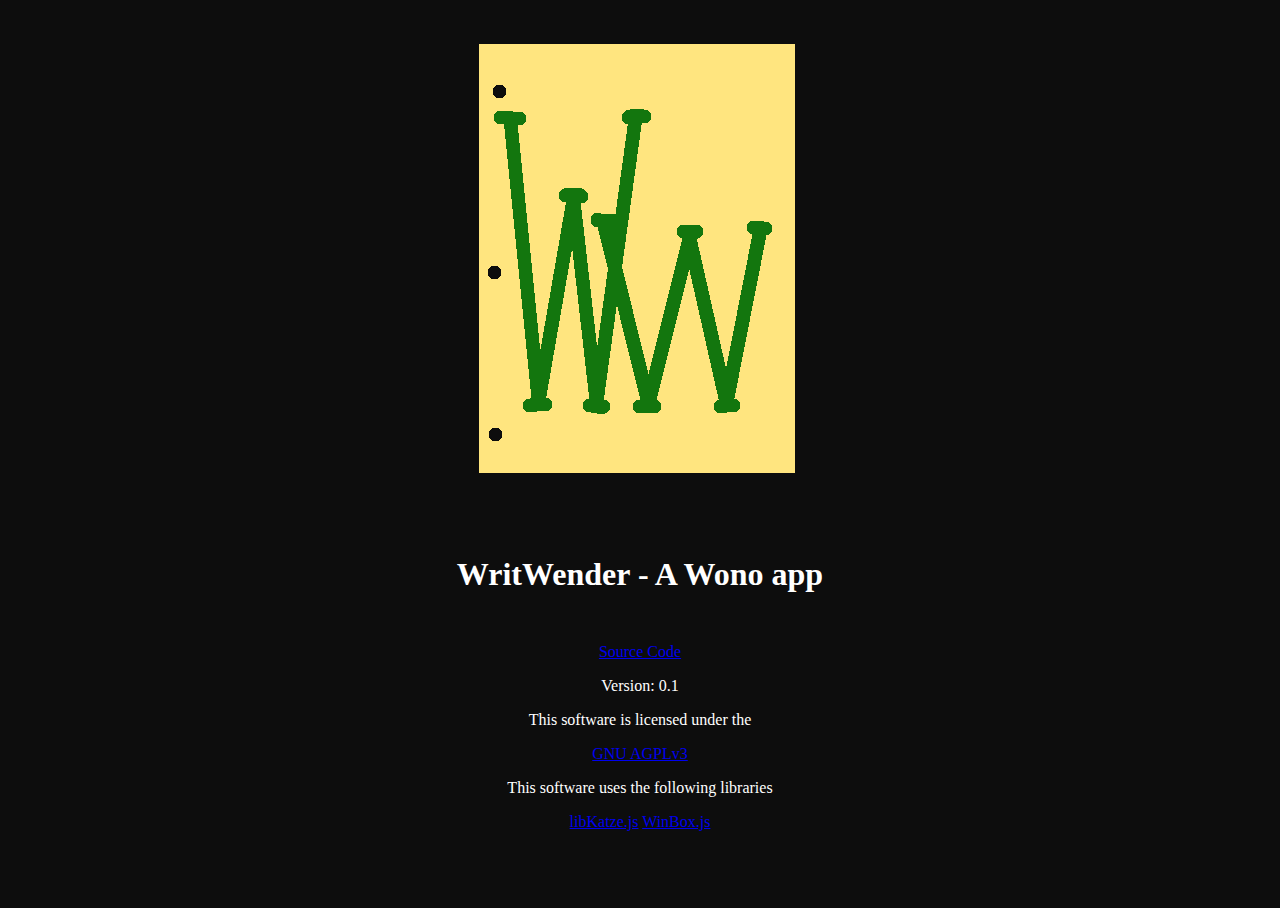
==== about.html @ 0825d7a0 "0.1" ====
<!DOCTYPE html>
<html>
    <head>
        <script type="text/javascript" src="libkatze.js"></script>
        <link rel="stylesheet" href="wender.ui.css"></link>
        <style>
            body {
                text-align: center;
            }
        </style>
    </head>
    <body>
        <img src="writwender.png">
        <h1>
            <p>WritWender - A Wono app<p>
        </h1>
            <br/>
        <a href="https://github.com/TimeTimTom85/writwender" target="_blank">Source Code</a>
        <p>Version: 0.1</p>
        <p>This software is licensed under the </p><a href="https://www.gnu.org/licenses/agpl-3.0.html" target="_blank">GNU AGPLv3</a>
        <p>This software uses the following libraries</p>
        <a href="https://github.com/TimeTimTom85/libkatze.js" target="_blank">libKatze.js</a>
        <a href="https://github.com/nextapps-de/winbox" target="_blank">WinBox.js</a>
    </body>
</html>
---- wender.ui.css ----
html {
    height: 100%;
    width: auto;
}
                
body {
    background-color: #0d0d0d;
    color: #ffffff;
    font-family: 'opensans_regular';
    height: 100%;
    width: auto;
}	

writ-fileRow {
    justify-content: left;
}

#filename {
    background-color: black;
    color: white;
    border: none;
}

button {
    background-color: black; 
    color: white;
    border-radius: 5px;
    border: none;
    transition-duration: 0.1s;
    height: 20px;
    width: 100px;
    justify-content: left;
}

button:hover {
    background-color: white;
    color: black;
    display: inline-block;
    cursor: pointer;
}

#writ-editor {
    background-color: #0d0d0d;
    height: 100%;
    width: 100%;
}

#editor {
    background-color: black;
    color: #ffffff;
    border: none;
    height: 100%;
    width: 100%;
}
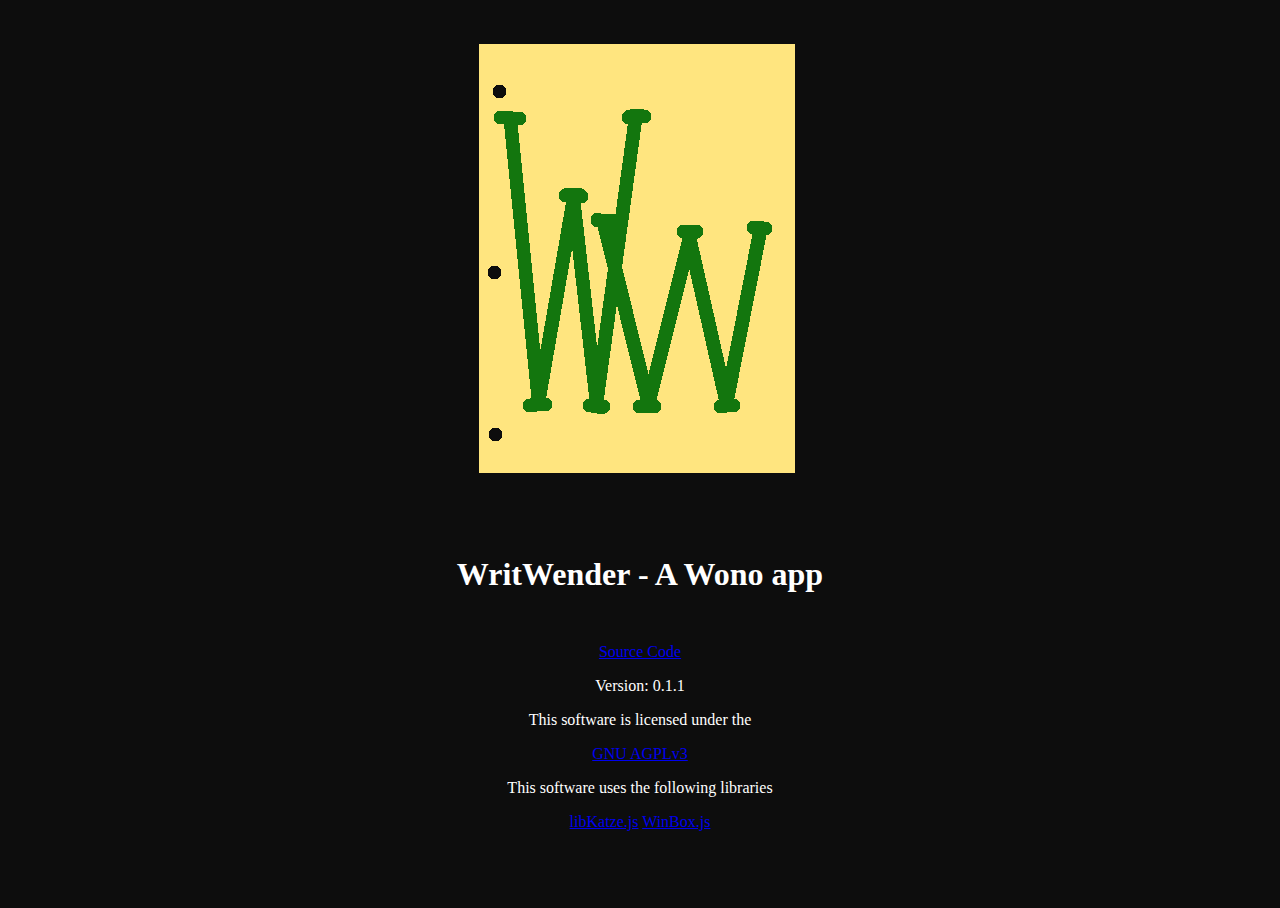
==== commit 9d8adf5d: "Change version to 0.1.1" ====
--- a/about.html
+++ b/about.html
@@ -1,7 +1,6 @@
 <!DOCTYPE html>
 <html>
     <head>
-        <script type="text/javascript" src="libkatze.js"></script>
         <link rel="stylesheet" href="wender.ui.css"></link>
         <style>
             body {
@@ -16,7 +15,7 @@
         </h1>
             <br/>
         <a href="https://github.com/TimeTimTom85/writwender" target="_blank">Source Code</a>
-        <p>Version: 0.1</p>
+        <p>Version: 0.1.1</p>
         <p>This software is licensed under the </p><a href="https://www.gnu.org/licenses/agpl-3.0.html" target="_blank">GNU AGPLv3</a>
         <p>This software uses the following libraries</p>
         <a href="https://github.com/TimeTimTom85/libkatze.js" target="_blank">libKatze.js</a>
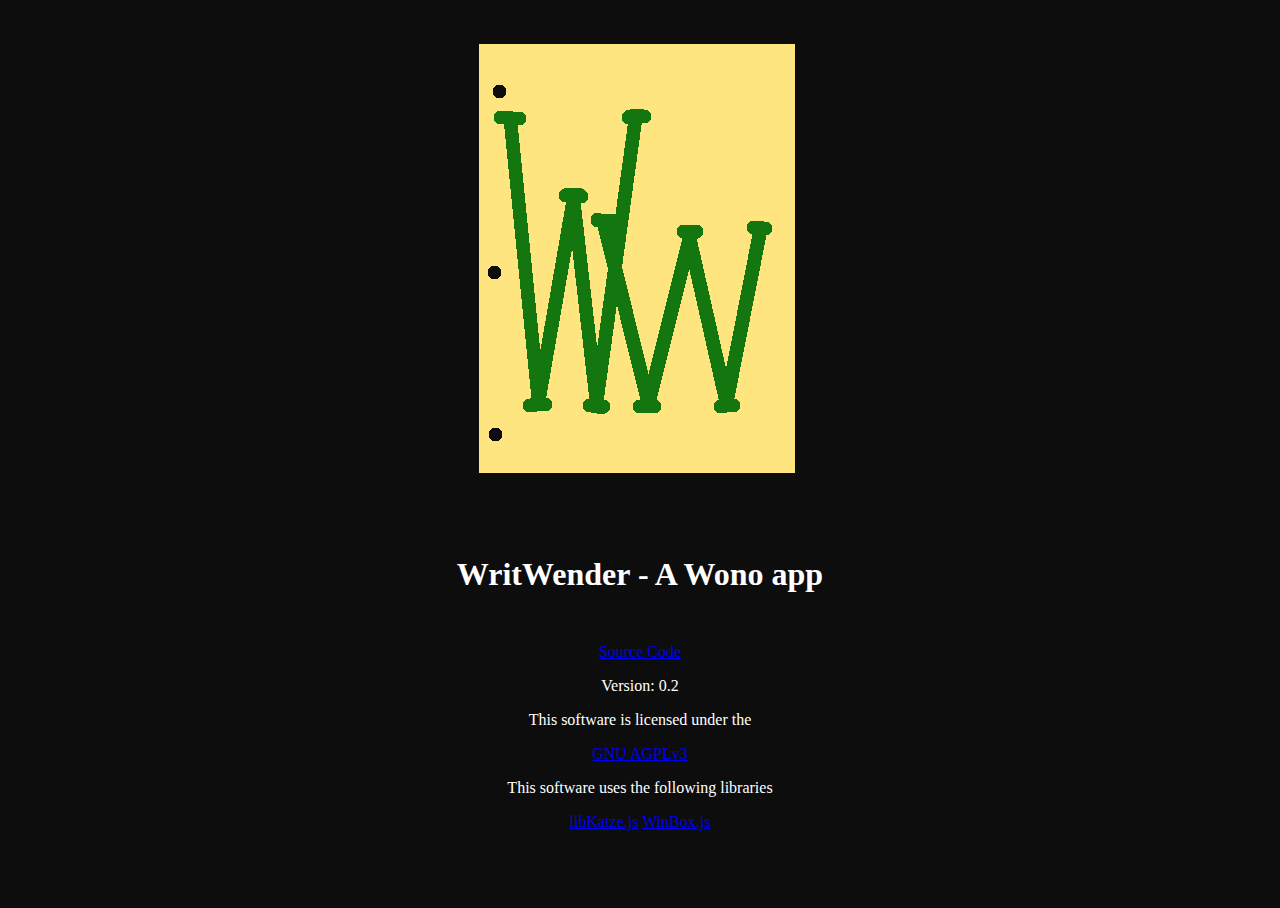
==== commit b2f95b85: "0.2" ====
--- a/about.html
+++ b/about.html
@@ -1,6 +1,7 @@
 <!DOCTYPE html>
 <html>
     <head>
+        <script type="text/javascript" src="libkatze.js"></script>
         <link rel="stylesheet" href="wender.ui.css"></link>
         <style>
             body {
@@ -15,7 +16,7 @@
         </h1>
             <br/>
         <a href="https://github.com/TimeTimTom85/writwender" target="_blank">Source Code</a>
-        <p>Version: 0.1.1</p>
+        <p>Version: 0.2</p>
         <p>This software is licensed under the </p><a href="https://www.gnu.org/licenses/agpl-3.0.html" target="_blank">GNU AGPLv3</a>
         <p>This software uses the following libraries</p>
         <a href="https://github.com/TimeTimTom85/libkatze.js" target="_blank">libKatze.js</a>
--- a/wender.ui.css
+++ b/wender.ui.css
@@ -13,12 +13,20 @@
 
 writ-fileRow {
     justify-content: left;
+    position: absolute;
 }
 
 #filename {
     background-color: black;
     color: white;
     border: none;
+}
+
+#fontSizeOfEditor {
+    background-color: black;
+    color: white;
+    border: none;
+    width: 5%;
 }
 
 button {
